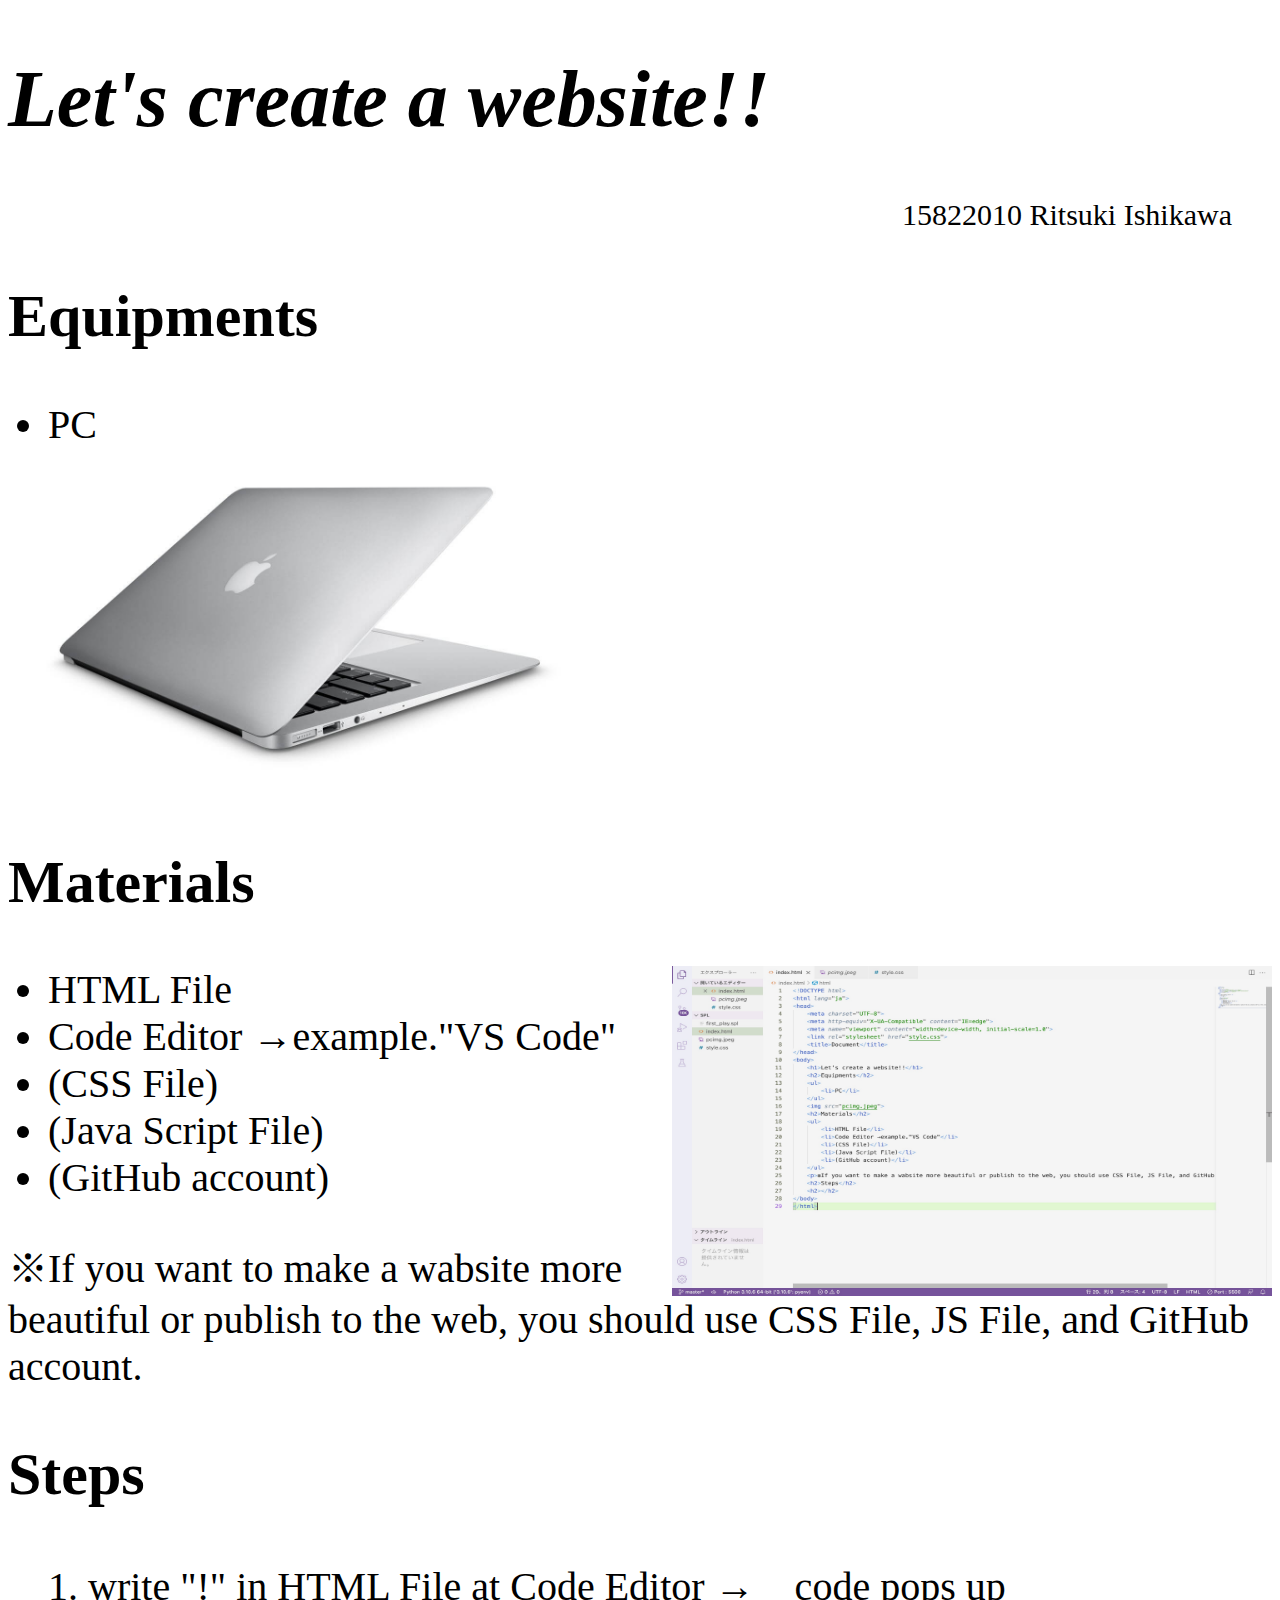
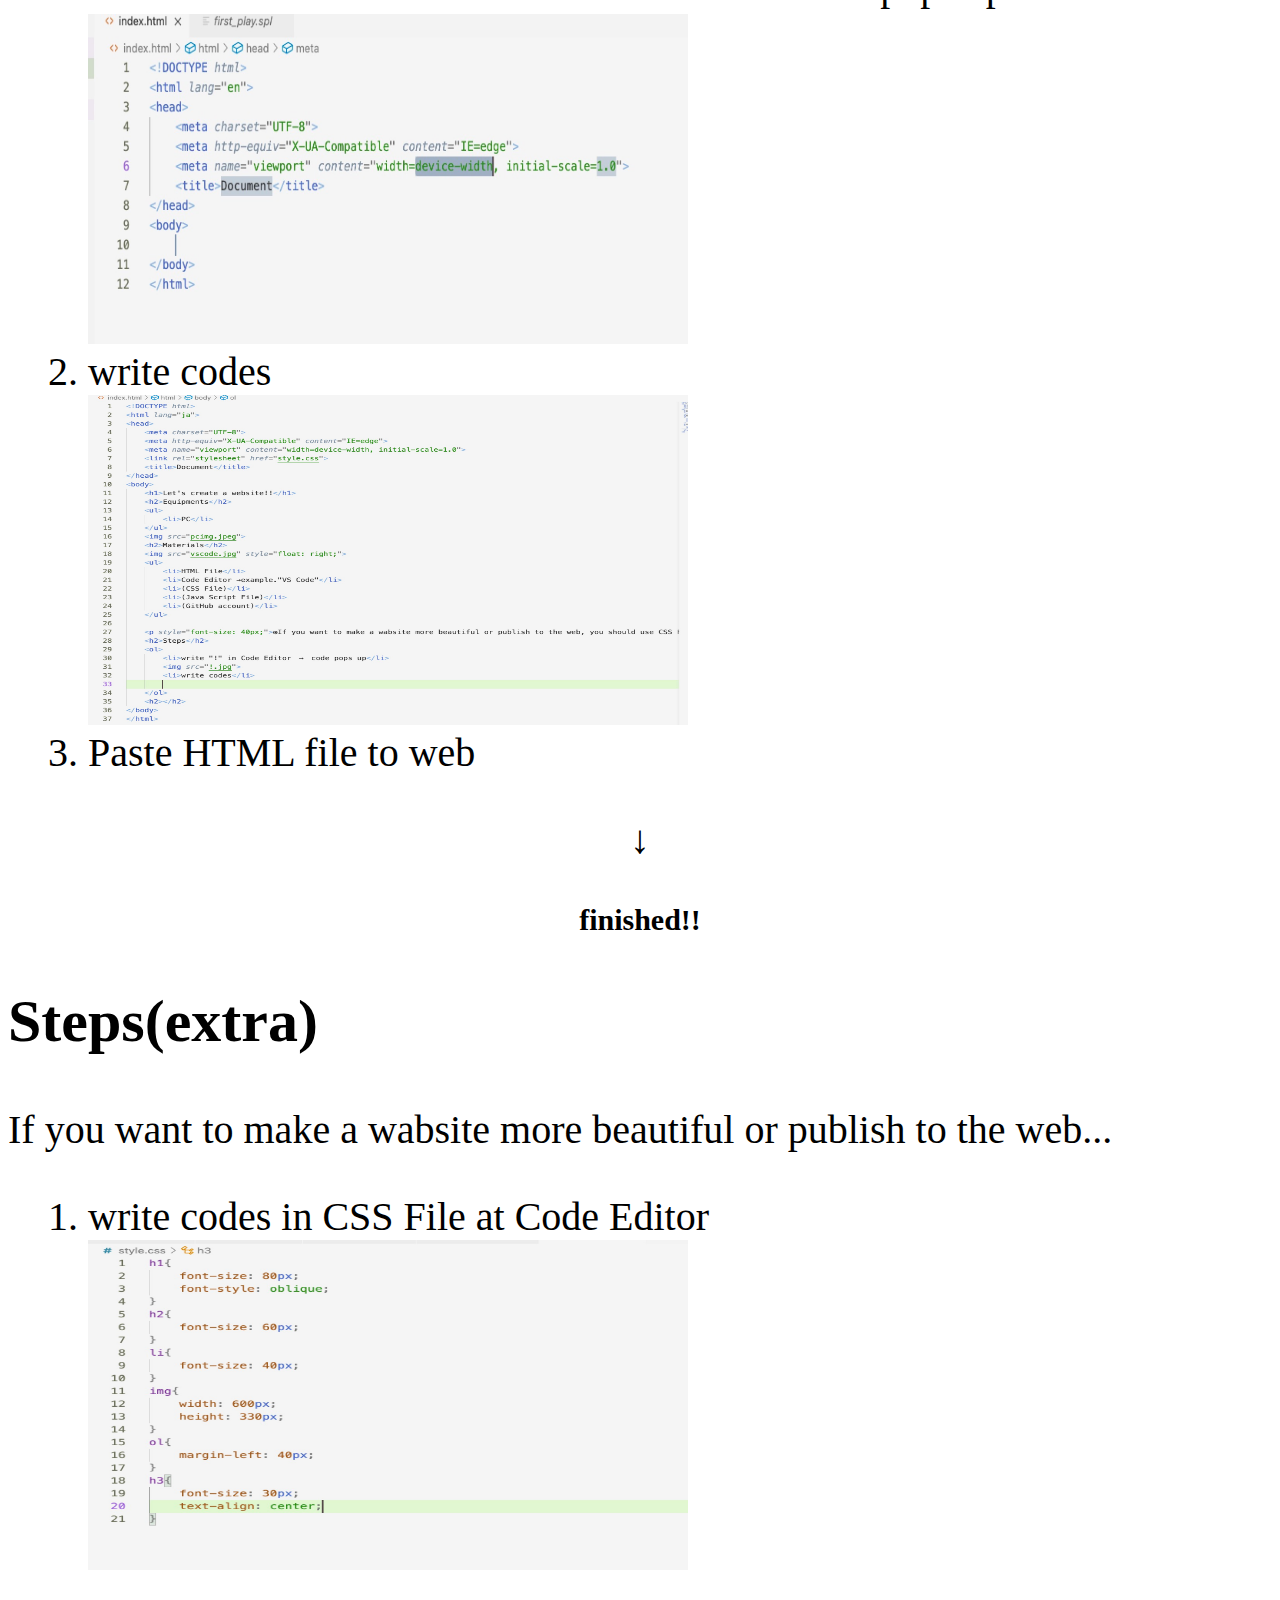
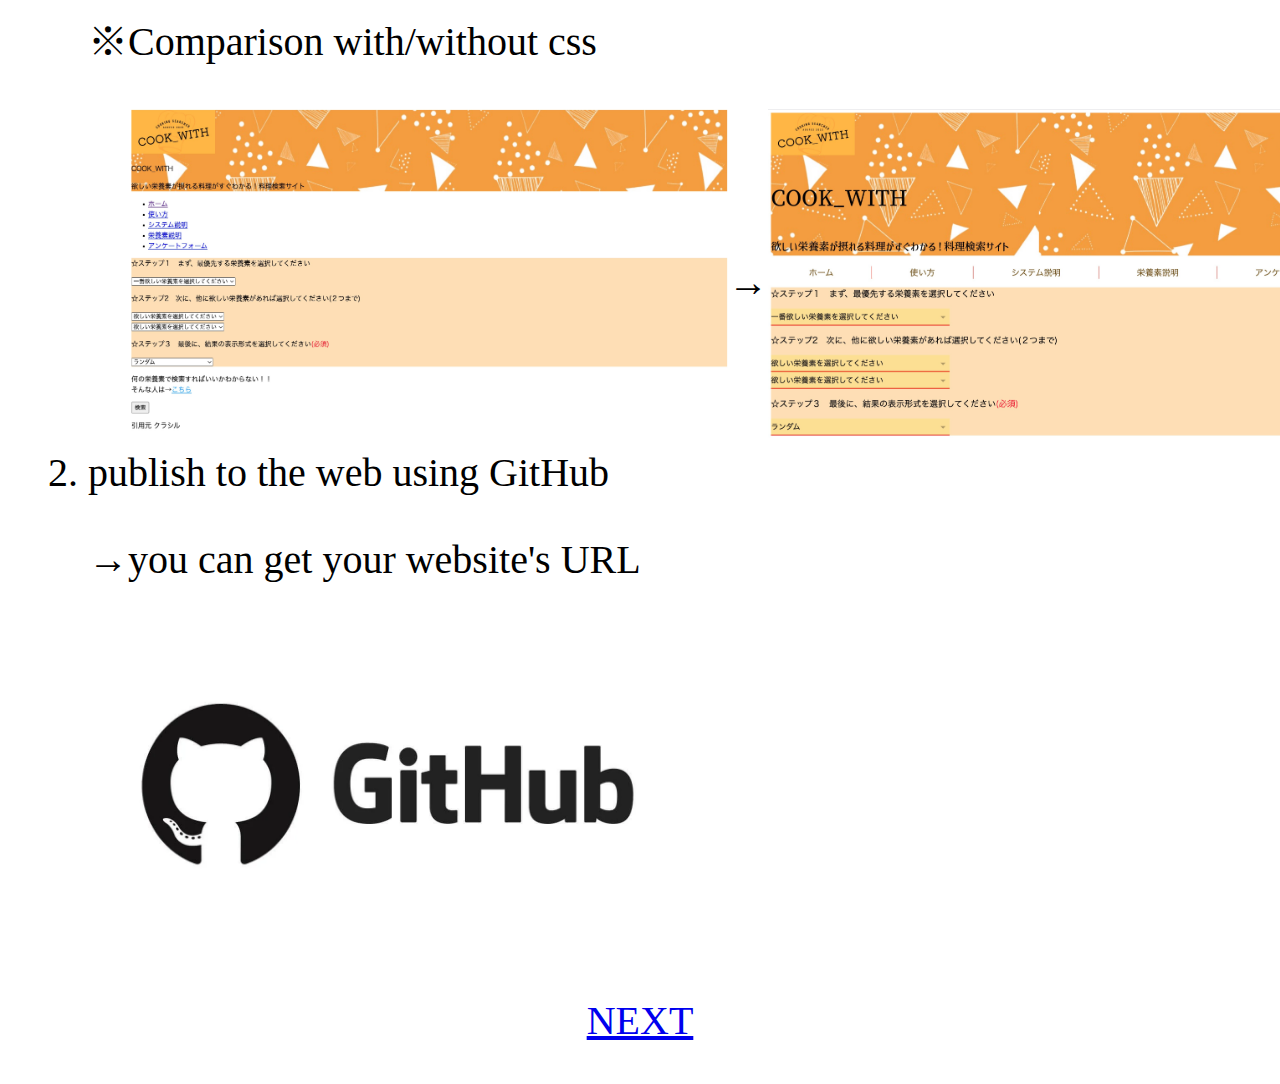
==== index.html @ 288e3c80 "Add files via upload" ====
<!DOCTYPE html>
<html lang="ja">
<head>
    <meta charset="UTF-8">
    <meta http-equiv="X-UA-Compatible" content="IE=edge">
    <meta name="viewport" content="width=device-width, initial-scale=1.0">
    <link rel="stylesheet" href="style.css">
    <title>EnglishPresentation</title>
</head>
<body>
    <h1>Let's create a website!!</h1>
    <p style="text-align: right; font-size: 30px; margin-right: 40px;">15822010 Ritsuki Ishikawa</p>
    <h2>Equipments</h2>
    <ul>
        <li>PC</li>
    </ul>
    <img src="pcimg.jpeg">
    <h2>Materials</h2>
    <img src="vscode.jpg" style="float: right;">
    <ul>
        <li>HTML File</li>
        <li>Code Editor →example."VS Code"</li>
        <li>(CSS File)</li>
        <li>(Java Script File)</li>
        <li>(GitHub account)</li>
    </ul>
    
    <p style="font-size: 40px;">※If you want to make a wabsite more beautiful or publish to the web, you should use CSS File, JS File, and GitHub account.</p>
    <h2>Steps</h2>
    <ol>
        <li>write "!" in HTML File at Code Editor →　code pops up</li>
        <img src="!.jpg">
        <li>write codes</li>
        <img src="code.jpg">
        <li>Paste HTML file to web</li>
    </ol>
    <p style="text-align: center; font-size: 40px;">↓</p>
    <h3>finished!!</h3>
    <h2>Steps(extra)</h2>
    <p style="font-size: 40px;">If you want to make a wabsite more beautiful or publish to the web...</p>
    <ol>
        <li>write codes in CSS File at Code Editor</li>
        <img src="css.jpg">
        <p style="font-size: 40px;">※Comparison with/without css</p>
        <ul class="css">
            <li><img src="nocss.jpg"　></li>
            <li><p style="margin-top: 150px;">→</p></li>
            <li><img src="yescss.jpg"></li>
        </ul>
        <li>publish to the web using GitHub</li>
        <p style="font-size: 40px;">→you can get your website's URL</p>
        <img src="github.webp">
    </ol>
    <p style="font-size: 40px; text-align: center;"><a href="thank.html">NEXT</a></p>
</body>
</html>
---- style.css ----
h1{
    font-size: 80px;
    font-style: oblique;
}
h2{
    font-size: 60px;
}
li{
    font-size: 40px;
}
img{
    width: 600px; 
    height: 330px;
}
ol{
    margin-left: 40px;
}
h3{
    font-size: 30px;
    text-align: center;
}
.css{
    display: flex;
}
.css li {
    list-style: none;
  }
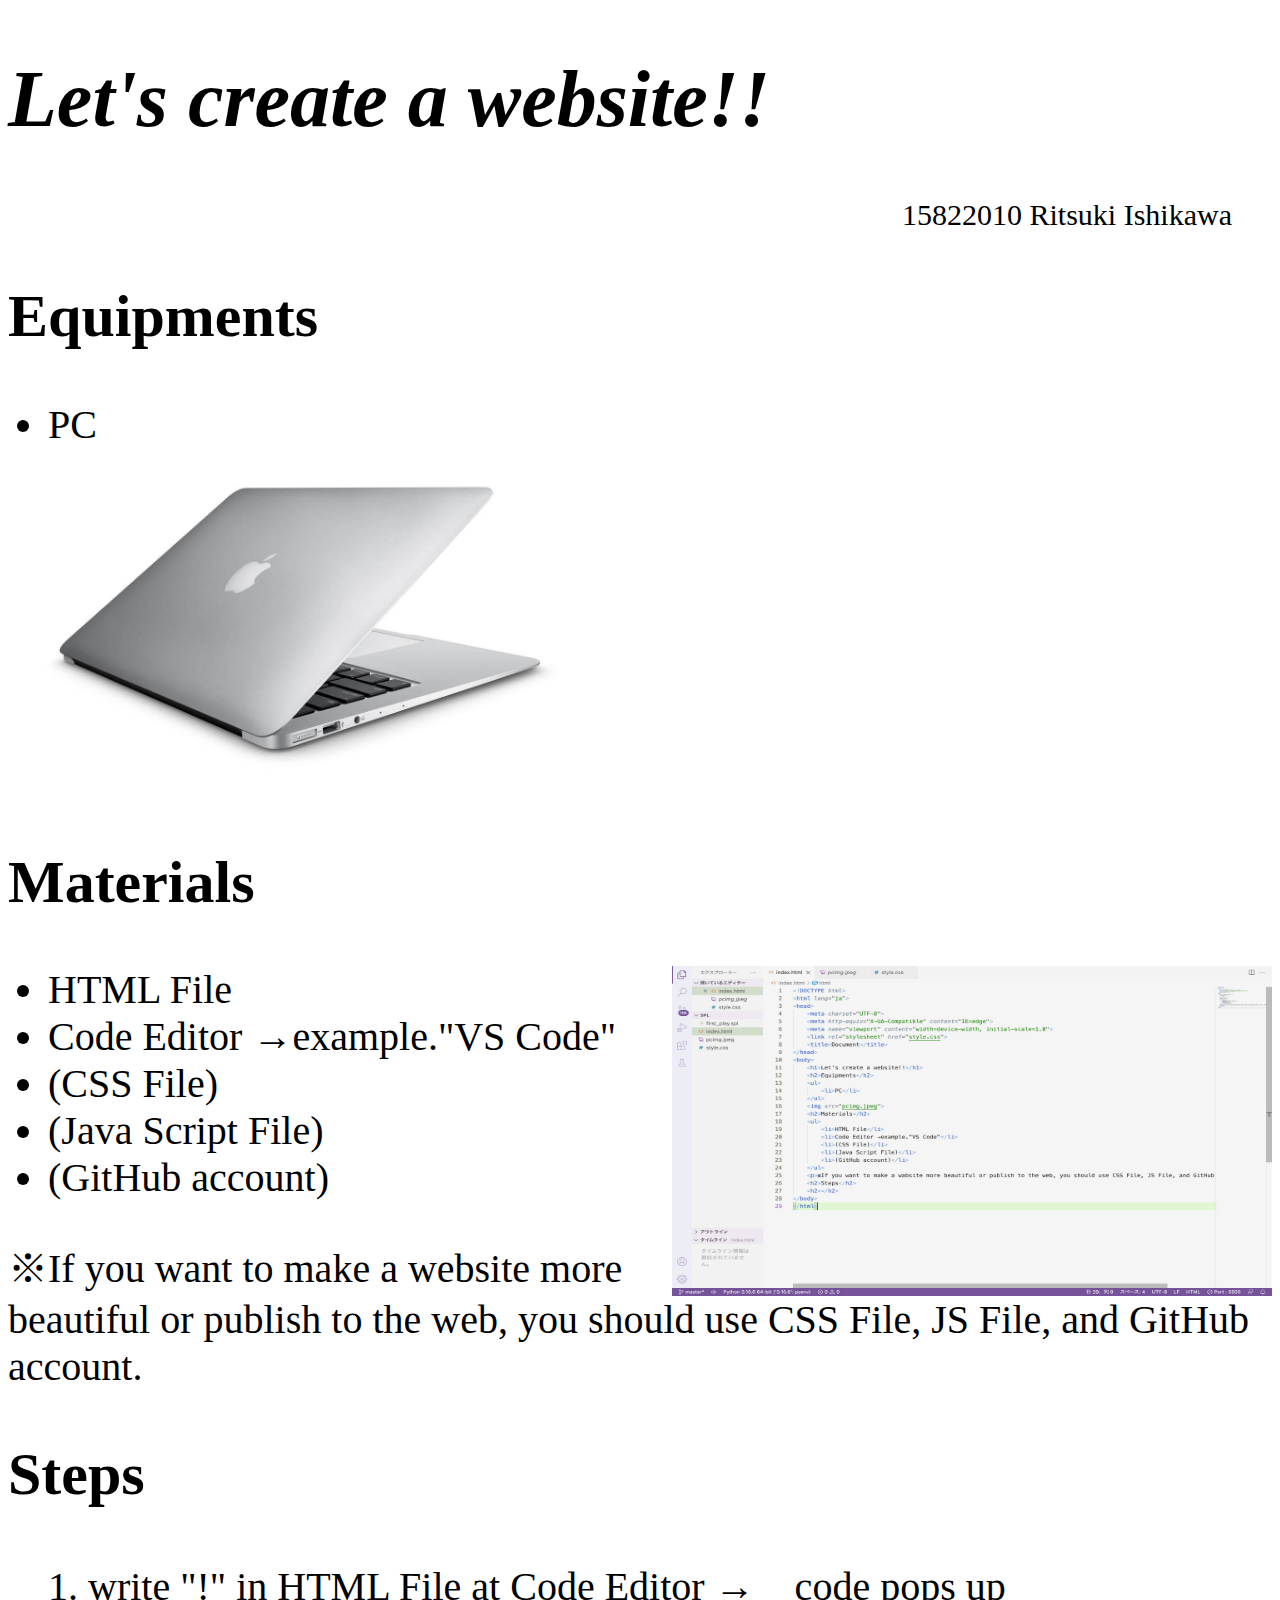
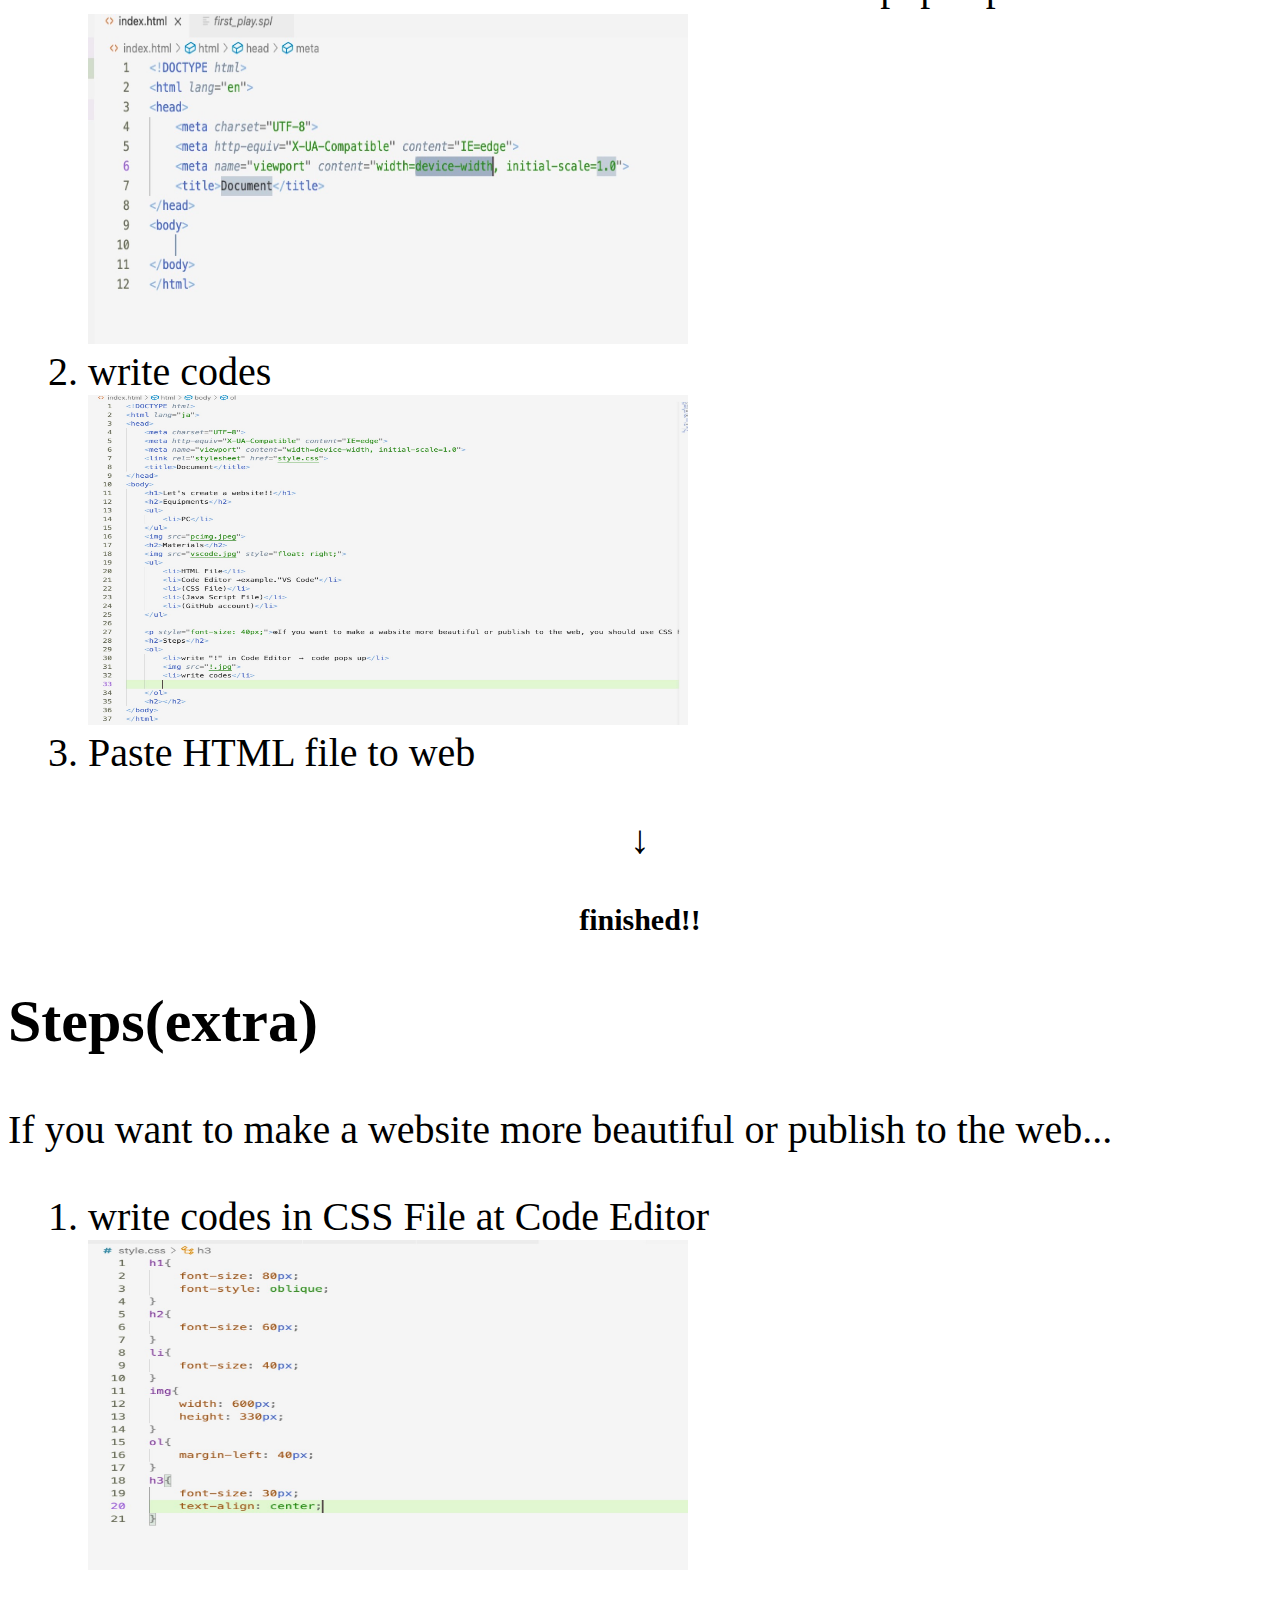
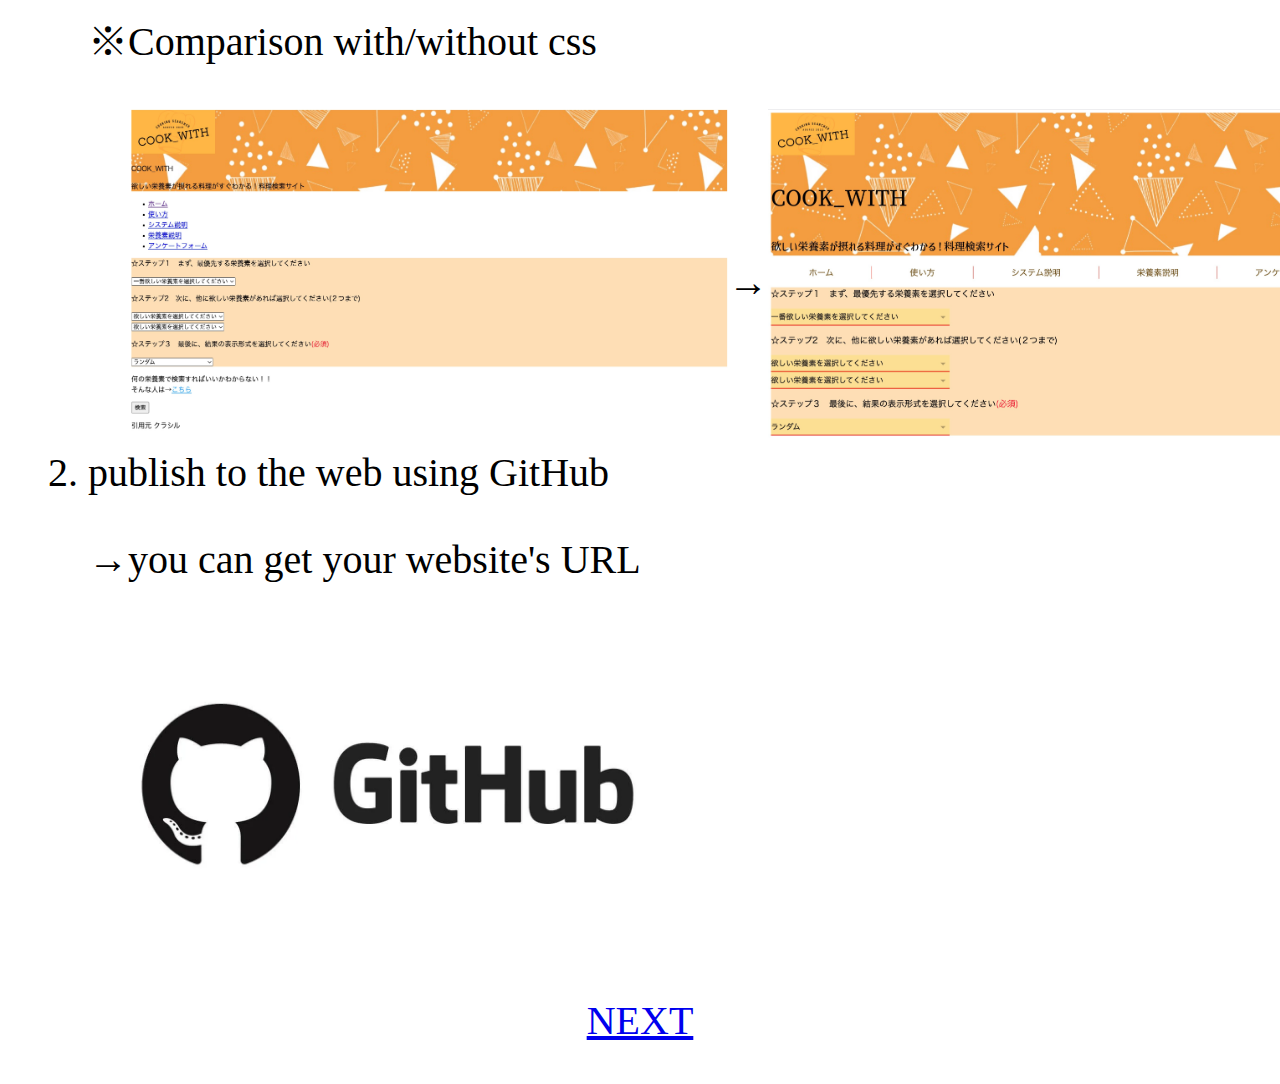
==== commit 3c965285: "Update index.html" ====
--- a/index.html
+++ b/index.html
@@ -25,7 +25,7 @@
         <li>(GitHub account)</li>
     </ul>
     
-    <p style="font-size: 40px;">※If you want to make a wabsite more beautiful or publish to the web, you should use CSS File, JS File, and GitHub account.</p>
+    <p style="font-size: 40px;">※If you want to make a website more beautiful or publish to the web, you should use CSS File, JS File, and GitHub account.</p>
     <h2>Steps</h2>
     <ol>
         <li>write "!" in HTML File at Code Editor →　code pops up</li>
@@ -37,7 +37,7 @@
     <p style="text-align: center; font-size: 40px;">↓</p>
     <h3>finished!!</h3>
     <h2>Steps(extra)</h2>
-    <p style="font-size: 40px;">If you want to make a wabsite more beautiful or publish to the web...</p>
+    <p style="font-size: 40px;">If you want to make a website more beautiful or publish to the web...</p>
     <ol>
         <li>write codes in CSS File at Code Editor</li>
         <img src="css.jpg">
@@ -53,4 +53,4 @@
     </ol>
     <p style="font-size: 40px; text-align: center;"><a href="thank.html">NEXT</a></p>
 </body>
-</html>+</html>
